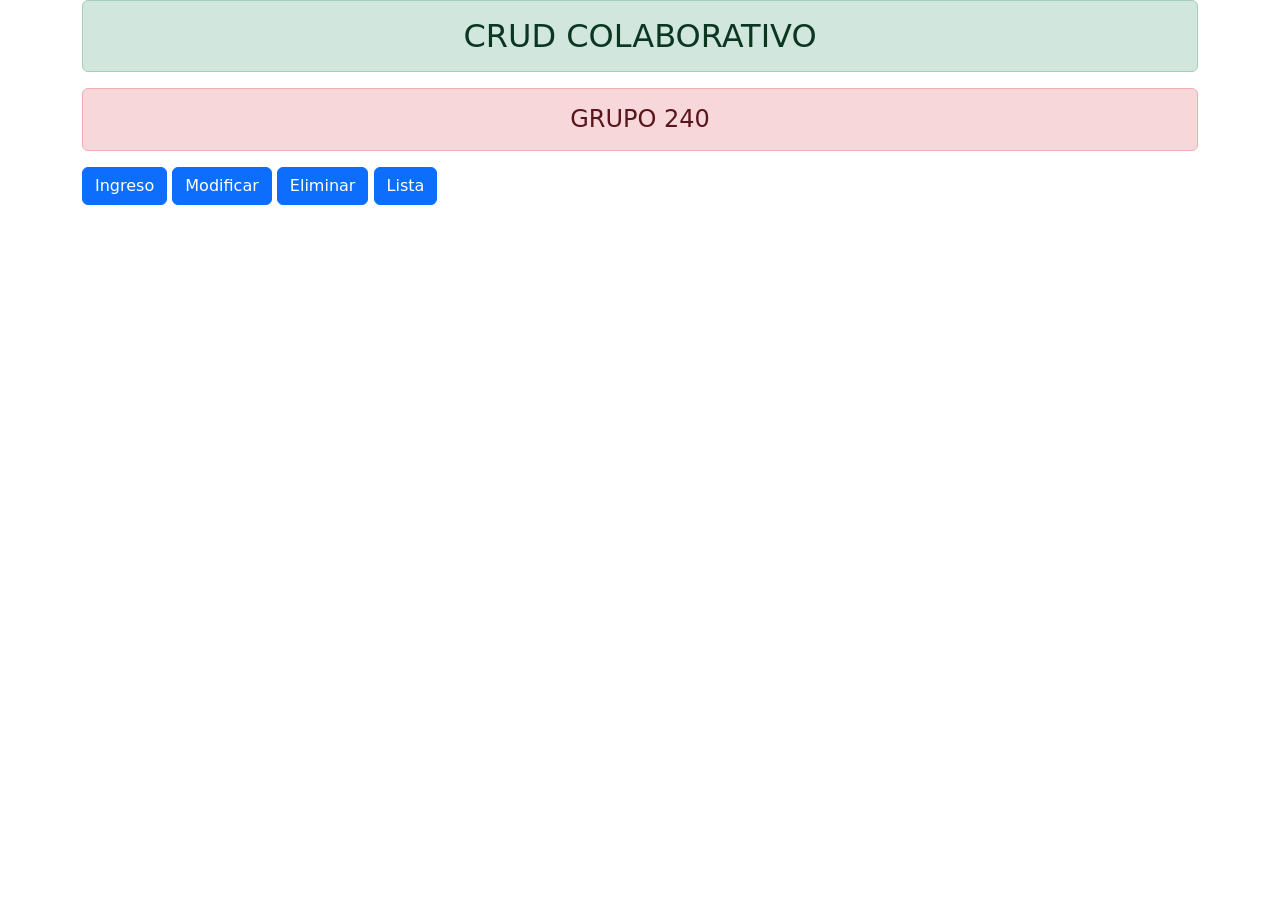
==== index.html @ ac045699 "Ejercicio Colaborativo - Estado inicial" ====
<!DOCTYPE html>
<html lang="en">
<head>
    <meta charset="UTF-8">
    <meta http-equiv="X-UA-Compatible" content="IE=edge">
    <meta name="viewport" content="width=device-width, initial-scale=1.0">
    <title>Crud del grupo 240</title>
    <link rel="stylesheet" href="https://cdn.jsdelivr.net/npm/bootstrap@5.1.3/dist/css/bootstrap.min.css" integrity="sha384-1BmE4kWBq78iYhFldvKuhfTAU6auU8tT94WrHftjDbrCEXSU1oBoqyl2QvZ6jIW3" crossorigin="anonymous">
</head>
<body>
    <div class="container">
        <div class="centrado">
            <h2 class="alert alert-success text-center"> CRUD COLABORATIVO </h2>
            <h4 class="alert alert-danger text-center">GRUPO 240</h4>
            <div class="botones">
            <button class="btn btn-primary">Ingreso</button>
            <button class="btn btn-primary">Modificar</button>
            <button class="btn btn-primary">Eliminar</button>
            <button class="btn btn-primary">Lista</button>
        </div>
        </div>
    </div>
</body>
</html>
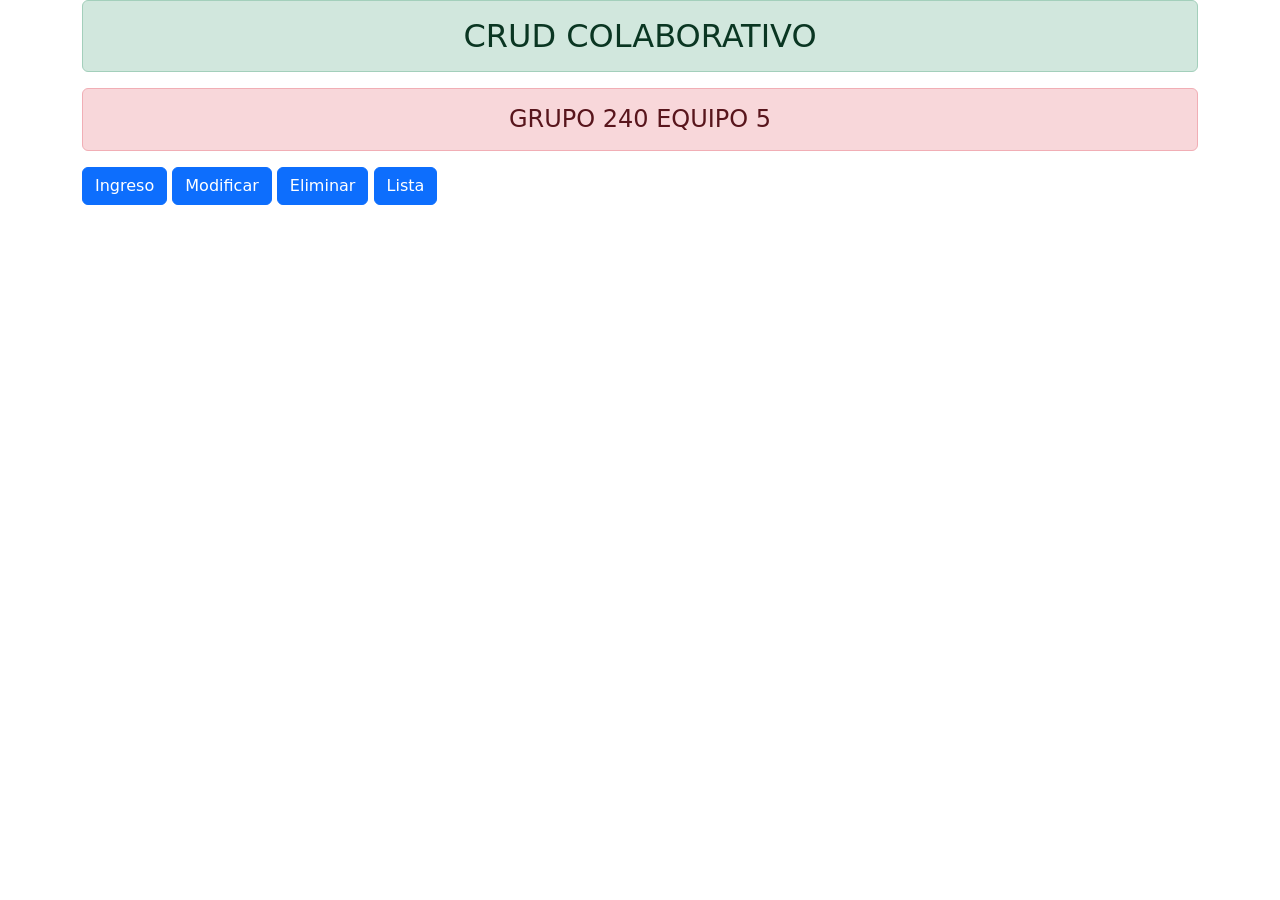
==== commit 3d2f82a8: "Modificado" ====
--- a/index.html
+++ b/index.html
@@ -11,7 +11,7 @@
     <div class="container">
         <div class="centrado">
             <h2 class="alert alert-success text-center"> CRUD COLABORATIVO </h2>
-            <h4 class="alert alert-danger text-center">GRUPO 240</h4>
+            <h4 class="alert alert-danger text-center">GRUPO 240 EQUIPO 5</h4>
             <div class="botones">
             <button class="btn btn-primary">Ingreso</button>
             <button class="btn btn-primary">Modificar</button>
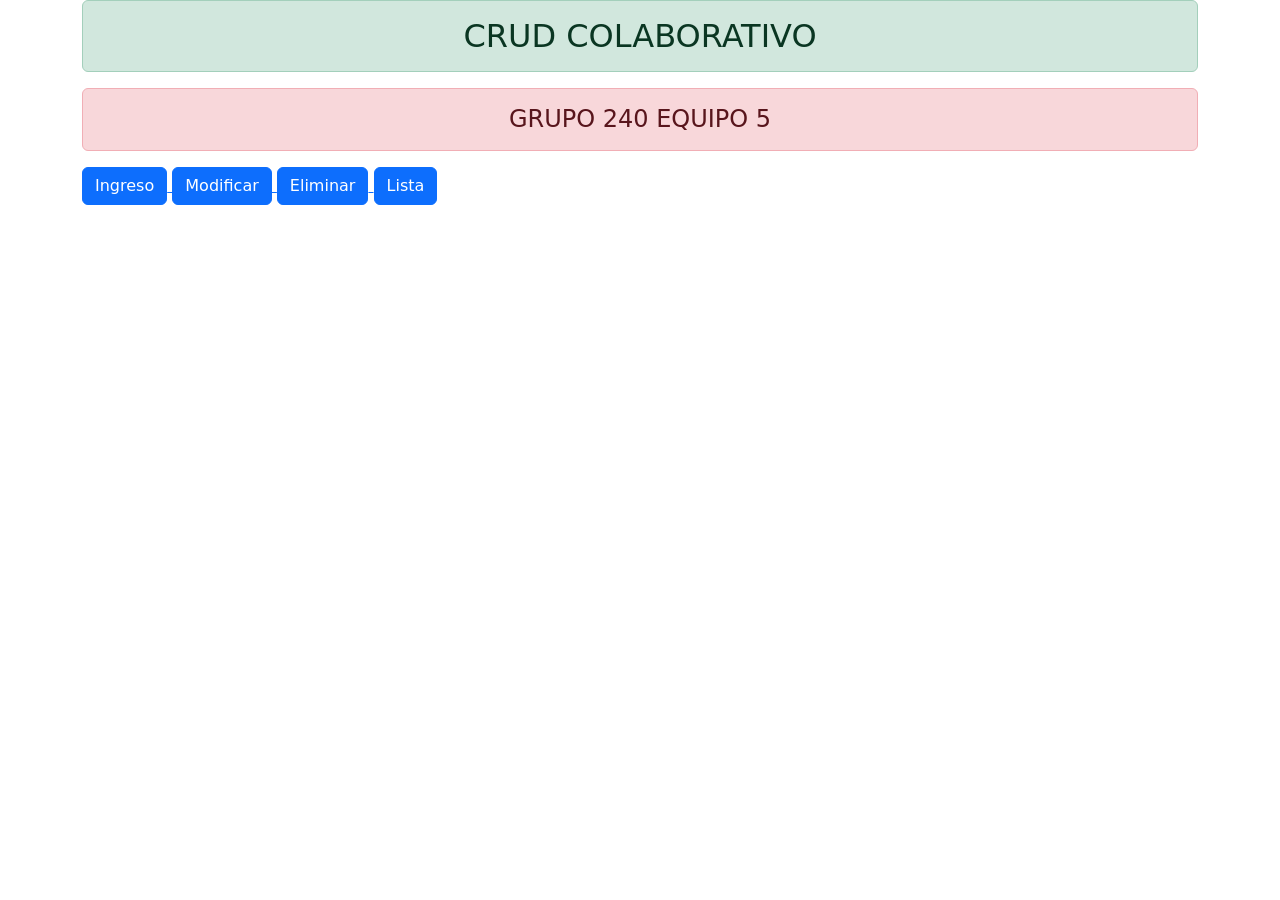
==== commit 6a60e60c: "añadir index" ====
--- a/index.html
+++ b/index.html
@@ -13,10 +13,18 @@
             <h2 class="alert alert-success text-center"> CRUD COLABORATIVO </h2>
             <h4 class="alert alert-danger text-center">GRUPO 240 EQUIPO 5</h4>
             <div class="botones">
-            <button class="btn btn-primary">Ingreso</button>
-            <button class="btn btn-primary">Modificar</button>
-            <button class="btn btn-primary">Eliminar</button>
-            <button class="btn btn-primary">Lista</button>
+                <a href="ingreso.html">
+                    <button class="btn btn-primary">Ingreso</button>
+                </a>
+                <a href="modificar.html">
+                    <button class="btn btn-primary">Modificar</button>
+                </a>
+                <a href="eliminar.html">
+                    <button class="btn btn-primary">Eliminar</button>
+                </a>
+                <a href="lista.html">
+                    <button class="btn btn-primary">Lista</button>
+                </a>
         </div>
         </div>
     </div>
